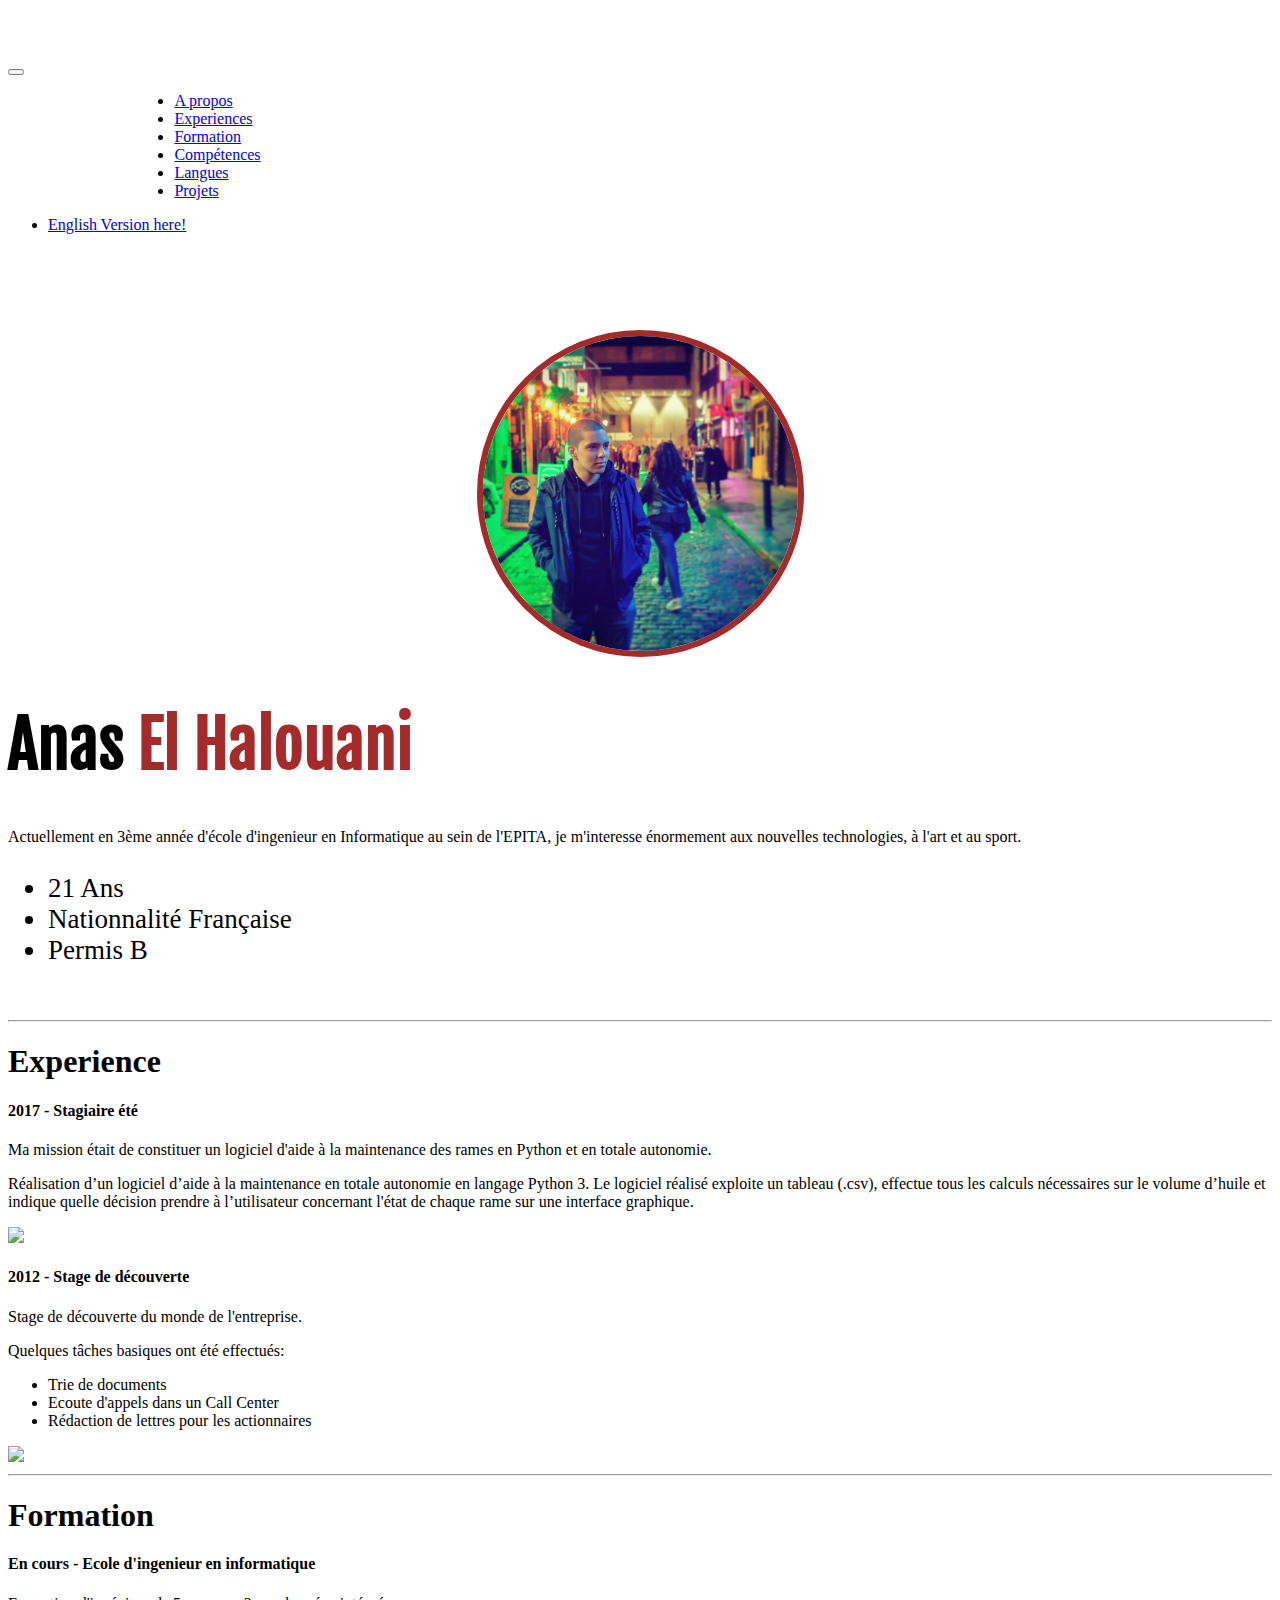
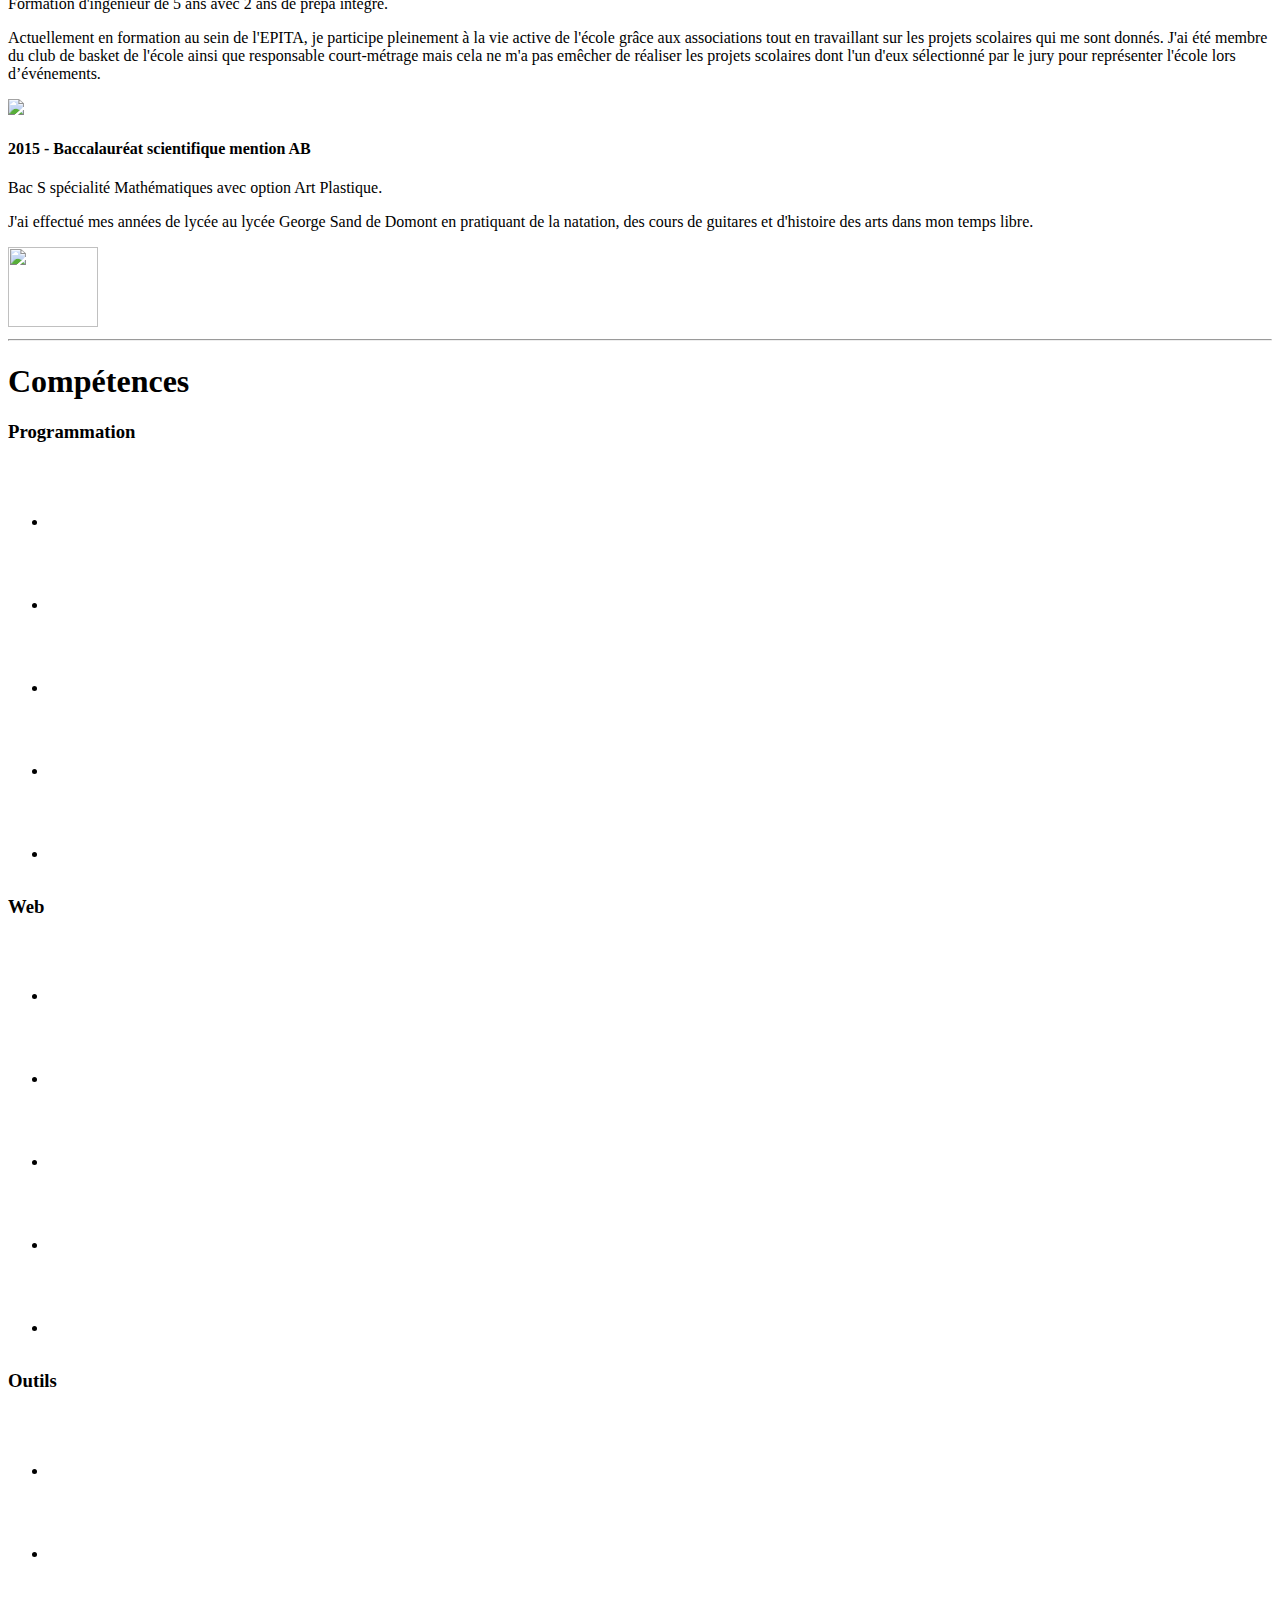
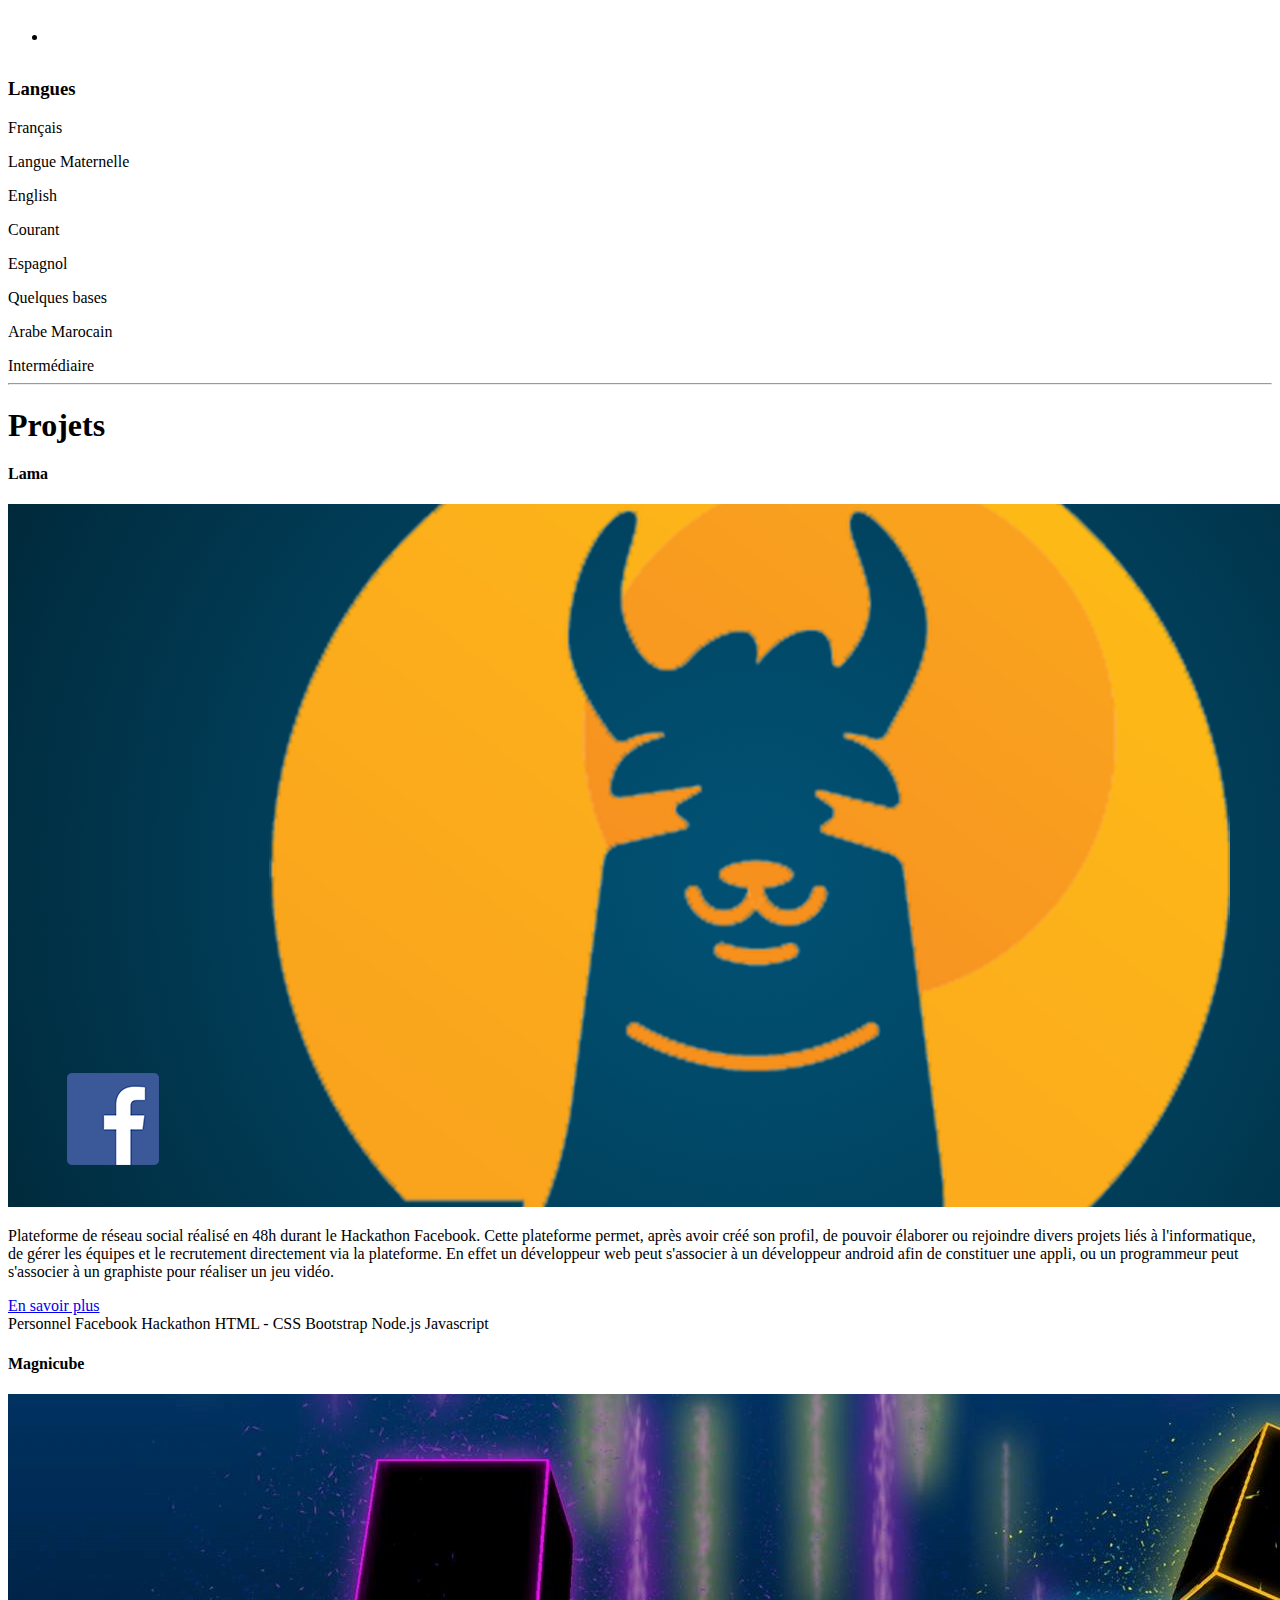
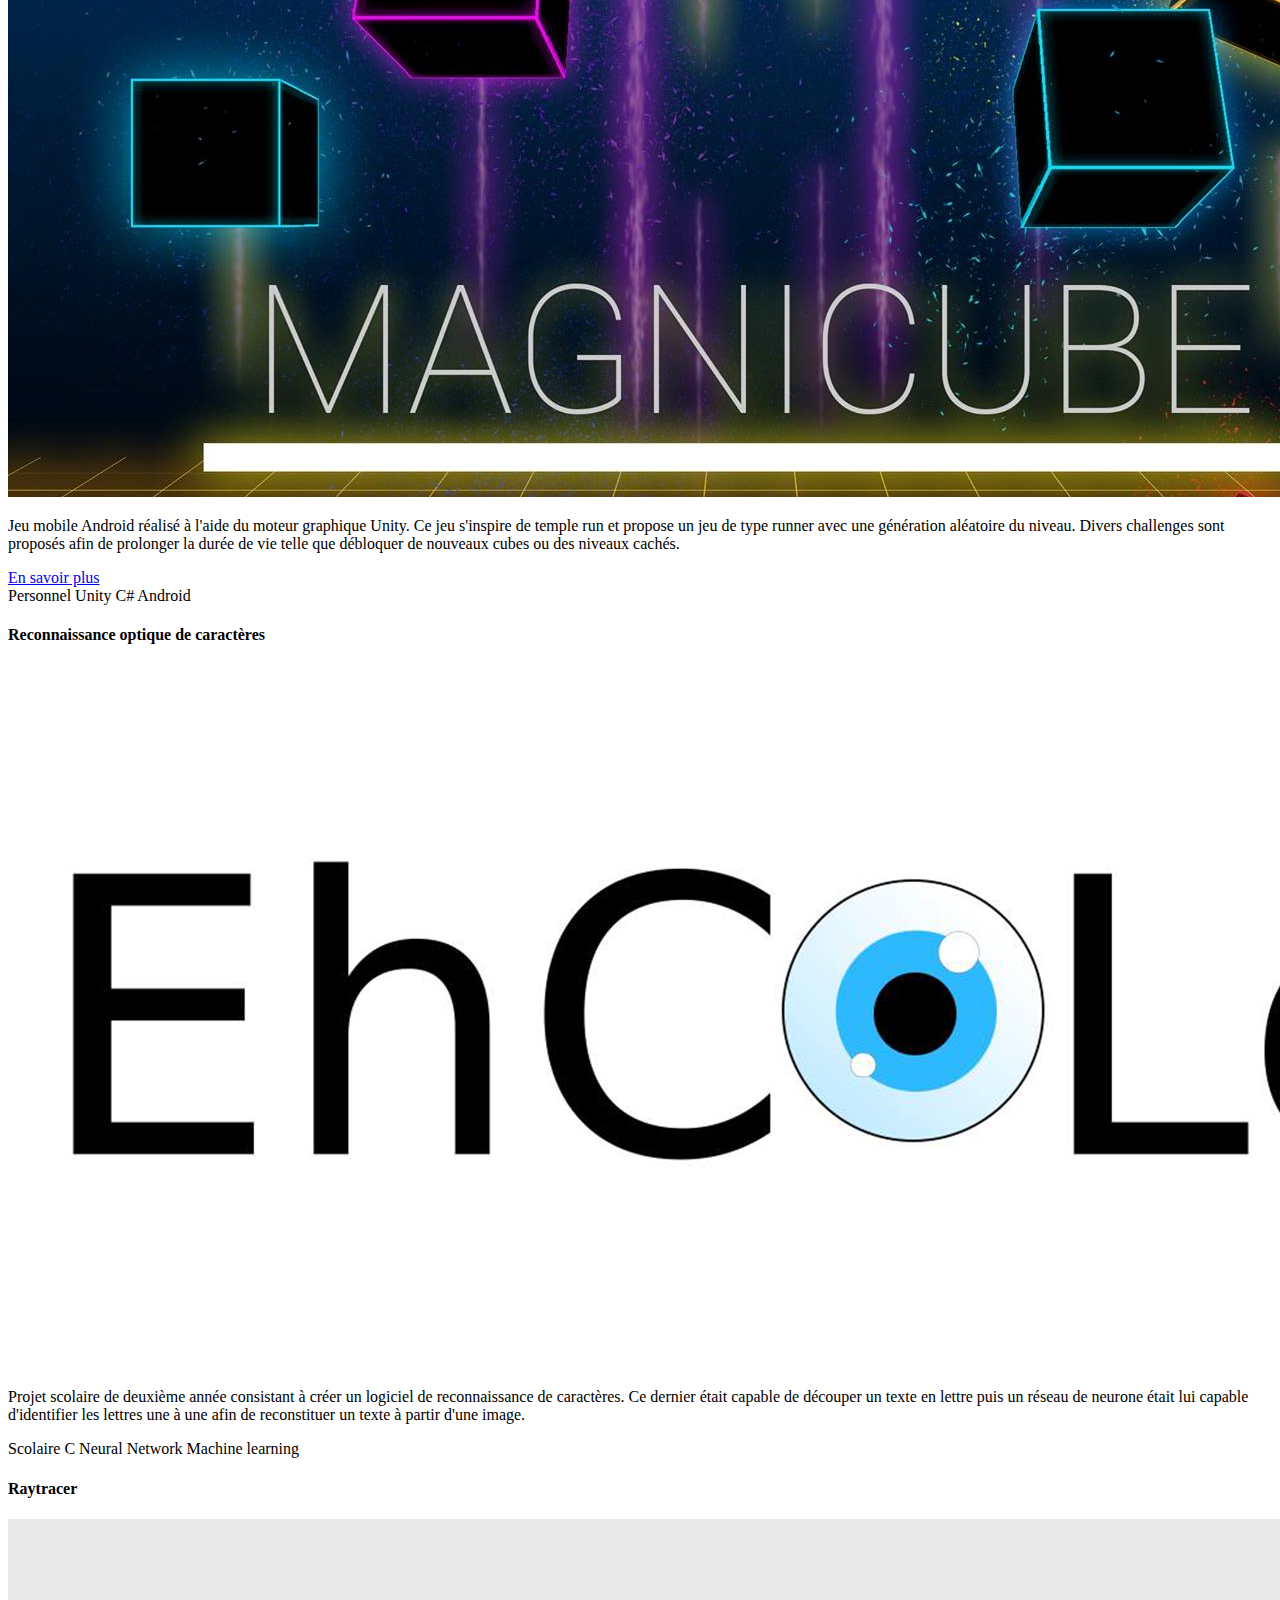
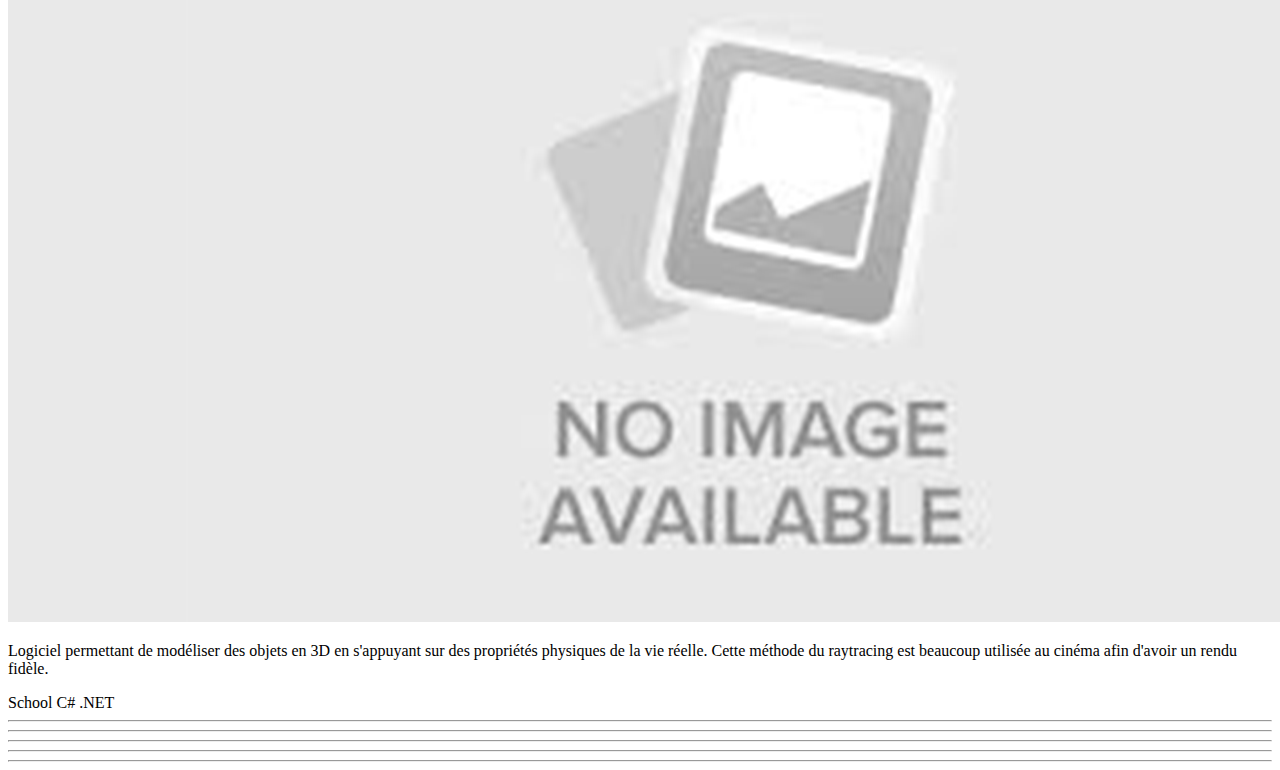
==== fr/index.html @ 6296c1ac "[ALL] Added french and english version bridge" ====
<!DOCTYPE html>
<html lang="fr">

<head>
    <meta charset="UTF-8">
    <title>It's Anas</title>

    <link rel="stylesheet" href="https://stackpath.bootstrapcdn.com/bootstrap/4.1.0/css/bootstrap.min.css" integrity="sha384-9gVQ4dYFwwWSjIDZnLEWnxCjeSWFphJiwGPXr1jddIhOegiu1FwO5qRGvFXOdJZ4"
        crossorigin="anonymous">

    <link rel="stylesheet" href="CSS/style.css">
    <link rel="stylesheet" href="CSS/animate.css">

    <link href="https://fonts.googleapis.com/css?family=Raleway" rel="stylesheet">
    <link href="https://fonts.googleapis.com/css?family=Fjalla+One" rel="stylesheet">
    <link href="https://fonts.googleapis.com/css?family=Roboto" rel="stylesheet">
    <link rel="stylesheet" href="https://use.fontawesome.com/releases/v5.0.10/css/all.css" integrity="sha384-+d0P83n9kaQMCwj8F4RJB66tzIwOKmrdb46+porD/OvrJ+37WqIM7UoBtwHO6Nlg"
        crossorigin="anonymous">

    <link rel="stylesheet" href="https://cdn.rawgit.com/konpa/devicon/df6431e323547add1b4cf45992913f15286456d3/devicon.min.css">

    <meta name="viewport" content="width=device-width, initial-scale=1.0">
</head>


<nav class="navbar navbar-expand-lg navbar-dark bg-dark fixed-top">
    <!-- Navbar content -->

    <!--
    <a class="navbar-brand" href="#">Navbar</a>
-->
    <button class="navbar-toggler" type="button" data-toggle="collapse" data-target="#navbarNavDropdown" aria-controls="navbarNavDropdown"
        aria-expanded="false" aria-label="Toggle navigation">
        <span class="navbar-toggler-icon"></span>
    </button>

    <div class="collapse navbar-collapse navbar-expand-lg  justify-content-center mx-auto order-0" id="navbarNavDropdown">
        <ul class="navbar-nav" style="margin-left:10%">
            <li class="nav-item ">
                <a class="nav-link" href="#about">A propos
                </a>
            </li>
            <li class="nav-item">
                <a class="nav-link" href="#experiences">Experiences</a>
            </li>
            <li class="nav-item">
                <a class="nav-link" href="#formation">Formation</a>
            </li>
            <li class="nav-item">
                <a class="nav-link" href="#skills">Compétences</a>
            </li>
            <li class="nav-item">
                <a class="nav-link" href="#langues">Langues</a>
            </li>
            <li class="nav-item">
                <a class="nav-link" href="#projects">Projets</a>
            </li>
        </ul>
    </div>

    <div>
        <ul class="navbar-nav" id="language">
            <li class="nav-item">
                <a class="nav-link" href="../en/index.html">English Version here!</a>
            </li>
        </ul>
    </div>

</nav>
<div class="progress fixed-top" style="height: 65px; z-index: 2" id="scroll-indication">
    <div class="progress-bar" role="progressbar" style="width: 100%;" aria-valuenow="25" aria-valuemin="0"
        aria-valuemax="100"></div>
</div>

<body class="container-fluid">
    <div class="container" id="about">
        <div class="jumbotron animated bounceInDown" style="margin-top: 15px;">
            <div class="container">
                <div class="row">
                    <div class="col-lg-4" align="center">
                        <img src="Ressources/images/profile-pic.jpg" class="profile-pic img-fluid">
                    </div>
                    <div class="col-lg-8">
                        <div class="container">
                            <h1 class="display-1 big-text">
                                Anas
                                <span style="color:brown">El Halouani</span>
                            </h1>
                        </div>
                        <p class="lead">
                            Actuellement en 3ème année d'école d'ingenieur en Informatique au sein de l'EPITA, je
                            m'interesse énormement aux nouvelles
                            technologies, à l'art et au sport.
                        </p>

                        <ul style="font-size:3vh">
                            <li>
                                21 Ans
                            </li>
                            <li>
                                Nationnalité Française
                            </li>
                            <li>
                                Permis B
                            </li>
                        </ul>
                        <a href="https://www.linkedin.com/in/itsanas/" class="btn btn-dark btn-lg btn-circle" style="margin-right:30px;">
                            <i class="fab fa-linkedin-in fa-3x"></i>
                        </a>
                        <a href="https://github.com/ItsAnas" class="btn btn-dark btn-lg btn-circle">
                            <i class="fab fa-github fa-3x"></i>
                        </a>
                    </div>
                </div>
            </div>
        </div>
    </div>


    <!--
    <!-- HTML HERE
    <div class="container" style="border:2px solid blue;">

        <!-- CONTENT
        <div class="row" style="border:2px solid red;">
            <div class="col-md-8 mb-4 animated bounceInRight">
                <p>Lorem ipsum dolor sit amet, consectetur adipiscing elit. Pellentesque imperdiet sem fermentum nulla sollicitudin,
                    nec mollis mauris porttitor. Vivamus ut elementum justo. Vestibulum tristique mattis nibh, nec dignissim
                    mauris cursus euismod. Aliquam erat volutpat. Nulla sodales erat eu sem euismod dapibus. Etiam vel accumsan
                    orci, molestie venenatis ipsum. Etiam egestas venenatis lacinia. Sed tincidunt quam quam, id rutrum leo
                    tempus in. Nam eu ullamcorper dui. Pellentesque consequat felis eu vehicula tempor. Duis commodo augue
                    et volutpat pulvinar. Proin facilisis ultrices odio, a feugiat nisi dictum et. Nullam et quam ac ligula
                    viverra rutrum ac non metus. Cras semper semper lectus.</p>
            </div>
            <div class="col-md-4 mb-4 animated bounceInLeft">
                <p>Lorem ipsum dolor sit amet, consectetur adipiscing elit. Pellentesque imperdiet sem fermentum nulla sollicitudin,
                    nec mollis mauris porttitor. Vivamus ut elementum justo. Vestibulum tristique mattis nibh, nec dignissim
                    mauris cursus euismod. Aliquam erat volutpat. Nulla sodales erat eu sem euismod dapibus. Etiam vel accumsan
                    orci, molestie venenatis ipsum. Etiam egestas venenatis lacinia. Sed tincidunt quam quam, id rutrum leo
                    tempus in. Nam eu ullamcorper dui. Pellentesque consequat felis eu vehicula tempor. Duis commodo augue
                    et volutpat pulvinar. Proin facilisis ultrices odio, a feugiat nisi dictum et. Nullam et quam ac ligula
                    viverra rutrum ac non metus. Cras semper semper lectus.</p>

            </div>
        </div>
    </div>
-->



    <!-- 
    <div class="container animated bounceInRight">
        <div class="timeline">
            <div class="tcontainer tleft">
                <div class="tcontent">
                    <h2>2017</h2>
                    <p class="lead">Semestre sabbatique consacré à divers projets personnels dont le premier Hackathon Facebook ou encore
                        le semi-Marathon de Paris</p>
                        <button class="btn btn-warning btn-lg btn-circle" data-toggle="tooltip" data-placement="bottom" title="Hooray!" style="margin-right:30px;">
                                <i class="fas circless fa-heart fa-3x" style="color:red;"></i>
                        </button>
                    
                </div>
            </div>
            <div class="tcontainer tright">
                <div class="tcontent">
                    <h2>2018</h2>
                    <p>Lorem ipsum..</p>

                    <button class="btn btn-info btn-lg btn-circle" data-toggle="tooltip" data-placement="bottom" title="Hooray!" style="margin-right:30px;">
                            <i class="fas circless fa-briefcase fa-3x" style="color:purple"></i>
                    </button>
                </div>
            </div>
            <div class="tcontainer tleft">
                <div class="tcontent">
                    <h2>2017</h2>
                    <p>Lorem ipsum..</p>
                    <button class="btn btn-danger btn-lg btn-circle" data-toggle="tooltip" data-placement="bottom" title="Hooray!" style="margin-right:30px;">
                            <i class="fas circless fa-graduation-cap fa-3x" style="color:yellow"></i>
                    </button>
                </div>
            </div>
            <div class="tcontainer tright">
                <div class="tcontent">
                    <h2>2016</h2>
                    <p>Lorem ipsum..</p>
                </div>
            </div>
        </div>
    </div>

    -->

    <hr>

    <div class="container" id="experiences">
        <h1 class="display-3">Experience</h1>
    </div>

    <div class="container">
        <a data-toggle="collapse" data-target="#job1">
            <div class="card shadover">

                <div class="card-body">
                    <h4 class="card-title">2017 - Stagiaire été</h4>
                    <p class="card-text">Ma mission était de constituer un logiciel d'aide à la maintenance des rames
                        en Python et en totale autonomie.</p>
                    <div id="job1" class="collapse">
                        <p>Réalisation d’un logiciel d’aide à la maintenance en totale autonomie en langage Python 3.
                            Le logiciel
                            réalisé exploite un tableau (.csv), effectue tous les calculs nécessaires sur le volume
                            d’huile
                            et indique quelle décision prendre à l’utilisateur concernant l'état de chaque rame sur une
                            interface
                            graphique.
                        </p>
                    </div>
                    <img src="https://www.sncf.com/themes/contrib/sncf_theme/node_modules/sncf-styleguide-reloaded/dist/build/img/logo-sncf.svg?v=1728074379"
                        class="img-fluid logo">
                </div>
            </div>
        </a>
    </div>

    <div class="container">
        <a data-toggle="collapse" data-target="#job">
            <div class="card shadover">
                <div class="card-body">
                    <h4 class="card-title">2012 - Stage de découverte</h4>
                    <p class="card-text">Stage de découverte du monde de l'entreprise.</p>
                    <div id="job" class="collapse">
                        <p>Quelques tâches basiques ont été effectués:
                            <ul>
                                <li>Trie de documents </li>
                                <li>Ecoute d'appels dans un Call Center </li>
                                <li> Rédaction de lettres pour les actionnaires </li>
                            </ul>
                        </p>
                    </div>
                    <img src="https://d1p2aimeyx6kdr.cloudfront.net/wp-content/uploads/2018/02/12201235/BNP-Paribas.jpg"
                        class="img-fluid logo">
                </div>
            </div>
        </a>
    </div>


    <hr>

    <div class="container" id="formation">
        <h1 class="display-3">Formation</h1>
    </div>

    <div class="container">
        <a data-toggle="collapse" data-target="#school1">
            <div class="card shadover">

                <div class="card-body">
                    <h4 class="card-title">En cours - Ecole d'ingenieur en informatique</h4>
                    <p class="card-text">Formation d'ingénieur de 5 ans avec 2 ans de prépa intégré.</p>
                    <div id="school1" class="collapse">
                        <p>Actuellement en formation au sein de l'EPITA, je participe pleinement à la vie active de
                            l'école
                            grâce aux associations tout en travaillant sur les projets scolaires qui me sont donnés.
                            J'ai
                            été membre du club de basket de l'école ainsi que responsable court-métrage mais cela ne
                            m'a
                            pas emêcher de réaliser les projets scolaires dont l'un d'eux sélectionné par le jury pour
                            représenter
                            l'école lors d’événements.
                        </p>
                    </div>
                    <img src="http://blogs.ionis-group.com/epita/media/epita_nouveau_logo_identite_visuelle_innovation_ecole_informatique_30ans_01.jpg"
                        class="img-fluid logo">
                </div>
            </div>
        </a>
    </div>

    <div class="container">
        <a data-toggle="collapse" data-target="#school">
            <div class="card shadover">

                <div class="card-body">
                    <h4 class="card-title">2015 - Baccalauréat scientifique mention AB</h4>
                    <p class="card-text">Bac S spécialité Mathématiques avec option Art Plastique.</p>
                    <div id="school" class="collapse">
                        <p>J'ai effectué mes années de lycée au lycée George Sand de Domont en pratiquant de la
                            natation, des
                            cours de guitares et d'histoire des arts dans mon temps libre.</p>
                    </div>
                    <img src="https://pbs.twimg.com/profile_images/468457654491172864/mwqAYWGs_400x400.png" class="img-fluid logo"
                        style="height: 80px;">
                </div>
            </div>
        </a>
    </div>

    <hr>
    <div class="container" id="skills">
        <h1 class="display-3">Compétences</h1>
    </div>


    <div class="container">
        <h3>Programmation</h1>
            <ul class="list-inline">
                <li class="list-inline-item" data-toggle="tooltip" data-placement="top" title="C">
                    <i class="devicon-c-plain skill"></i>

                </li>
                <li class="list-inline-item" data-toggle="tooltip" data-placement="top" title="C#">
                    <i class="devicon-csharp-plain skill"></i>
                </li>
                <li class="list-inline-item" data-toggle="tooltip" data-placement="top" title="Java">
                    <i class="devicon-java-plain skill"></i>
                </li>
                <li class="list-inline-item" data-toggle="tooltip" data-placement="top" title="Android">
                    <i class="devicon-android-plain skill"></i>
                </li>
                <li class="list-inline-item" data-toggle="tooltip" data-placement="top" title="Python">
                    <i class="devicon-python-plain skill"></i>
                </li>

            </ul>

    </div>

    <div class="container">
        <h3>Web</h1>
            <ul class="list-inline">
                <li class="list-inline-item" data-toggle="tooltip" data-placement="top" title="HTML5">
                    <i class="devicon-html5-plain skill"></i>
                </li>
                <li class="list-inline-item" data-toggle="tooltip" data-placement="top" title="CSS3">
                    <i class="devicon-css3-plain skill"></i>
                </li>

                <li class="list-inline-item" data-toggle="tooltip" data-placement="top" title="bootstrap">
                    <i class="devicon-bootstrap-plain skill"></i>
                </li>
                <li class="list-inline-item" data-toggle="tooltip" data-placement="top" title="Javascript">
                    <i class="devicon-javascript-plain skill"></i>
                </li>
                <li class="list-inline-item" data-toggle="tooltip" data-placement="top" title="Jquery">
                    <i class="devicon-jquery-plain skill"></i>
                </li>

            </ul>
    </div>
    <div class="container">
        <h3>Outils</h1>
            <ul class="list-inline">
                <li class="list-inline-item" data-toggle="tooltip" data-placement="top" title="Git">
                    <i class="devicon-git-plain skill"></i>
                </li>
                <li class="list-inline-item" data-toggle="tooltip" data-placement="top" title="Inkscape">
                    <i class="devicon-inkscape-plain skill"></i>
                </li>

                <li class="list-inline-item" data-toggle="tooltip" data-placement="top" title="Photoshop">
                    <i class="devicon-photoshop-plain skill"></i>
                </li>
            </ul>
    </div>

    <div class="container" id="langues">
        <h3>Langues</h3>


        <div class="row" style="margin-top:10px">
            <div class="col-lg-1">
                <p class="lead">Français</p>
            </div>
            <div class="col-lg-11">
                <div class="progress" style="margin-top: 5px">
                    <div class="progress-bar" role="progressbar" style="width: 100%;">Langue Maternelle</div>
                </div>
            </div>

            <div class="col-lg-1">
                <p class="lead">English</p>
            </div>
            <div class="col-lg-11">
                <div class="progress" style="margin-top: 5px">
                    <div class="progress-bar bg-success" role="progressbar" style="width: 90%;">Courant</div>
                </div>
            </div>

            <div class="col-lg-1">
                <p class="lead">Espagnol</p>
            </div>
            <div class="col-lg-11">
                <div class="progress" style="margin-top: 5px">
                    <div class="progress-bar bg-warning" role="progressbar" style="width: 30%;">Quelques bases</div>
                </div>
            </div>

            <div class="col-lg-1">
                <p class="lead">Arabe Marocain</p>
            </div>
            <div class="col-lg-11">
                <div class="progress" style="margin-top: 5px">
                    <div class="progress-bar bg-danger" role="progressbar" style="width: 60%;">Intermédiaire</div>
                </div>
            </div>

        </div>

    </div>
    <hr>

    <div class="container" id="projects">
        <h1 class="display-3">Projets</h1>
    </div>

    <div class="container">
        <div class="row">
            <div class="col-lg-6" style="margin-top:10px">
                <div class="card cardover">
                    <div class="card-body">
                        <h4 class="card-title">Lama</h4>
                        <img class="card-img-top" src="Ressources/images/llama rectangle.png" alt="Card image">
                        <p class="card-text">Plateforme de réseau social réalisé en 48h durant le Hackathon Facebook.
                            Cette plateforme permet,
                            après avoir créé son profil, de pouvoir élaborer ou rejoindre divers projets liés à
                            l'informatique,
                            de gérer les équipes et le recrutement directement via la plateforme. En effet un
                            développeur
                            web peut s'associer à un développeur android afin de constituer une appli, ou un
                            programmeur
                            peut s'associer à un graphiste pour réaliser un jeu vidéo.</p>
                        <a href="https://www.youtube.com/watch?v=f6HA2vgRBv0" class="btn btn-primary">En savoir plus</a>
                    </div>
                    <div class="card-footer">
                        <span class="badge badge-warning">Personnel</span>
                        <span class="badge badge-info">
                            <i class="fab fa-facebook-square"></i> Facebook Hackathon</span>
                        <span class="badge badge-info">HTML - CSS</span>
                        <span class="badge badge-info">Bootstrap</span>
                        <span class="badge badge-info">Node.js</span>
                        <span class="badge badge-info">Javascript</span>
                    </div>
                </div>
            </div>
            <div class="col-lg-6" style="margin-top:10px">
                <div class="card cardover">
                    <div class="card-body">
                        <h4 class="card-title">Magnicube</h4>
                        <img class="card-img-top" src="Ressources/images/magnicube.jpg" alt="Card image">
                        <p class="card-text">Jeu mobile Android réalisé à l'aide du moteur graphique Unity. Ce jeu
                            s'inspire de temple run et
                            propose un jeu de type runner avec une génération aléatoire du niveau. Divers challenges
                            sont
                            proposés afin de prolonger la durée de vie telle que débloquer de nouveaux cubes ou des
                            niveaux
                            cachés.</p>
                        <a href="https://play.google.com/store/apps/details?id=com.anasnhaili.magnicube&hl=fr" class="btn btn-primary">En
                            savoir plus</a>
                    </div>
                    <div class="card-footer">
                        <span class="badge badge-warning">Personnel</span>
                        <span class="badge badge-info">Unity</span>
                        <span class="badge badge-info">C#</span>
                        <span class="badge badge-info">Android</span>
                    </div>
                </div>
            </div>
            <div class="col-lg-6" style="margin-top:10px">
                <div class="card cardover">
                    <div class="card-body">
                        <h4 class="card-title">Reconnaissance optique de caractères</h4>
                        <img class="card-img-top" src="Ressources/images/ocr.png" alt="Card image">
                        <p class="card-text">Projet scolaire de deuxième année consistant à créer un logiciel de
                            reconnaissance de caractères.
                            Ce dernier était capable de découper un texte en lettre puis un réseau de neurone était lui
                            capable
                            d'identifier les lettres une à une afin de reconstituer un texte à partir d'une image.
                        </p>
                    </div>
                    <div class="card-footer">
                        <span class="badge badge-warning">Scolaire</span>
                        <span class="badge badge-info">C</span>
                        <span class="badge badge-info">Neural Network</span>
                        <span class="badge badge-info">Machine learning</span>

                    </div>
                </div>
            </div>
            <div class="col-lg-6" style="margin-top:10px">
                <div class="card cardover">
                    <div class="card-body">
                        <h4 class="card-title">Raytracer</h4>
                        <img class="card-img-top" src="Ressources/images/no image.png" alt="Card image">
                        <p class="card-text">Logiciel permettant de modéliser des objets en 3D en s'appuyant sur des
                            propriétés physiques de la
                            vie réelle. Cette méthode du raytracing est beaucoup utilisée au cinéma afin d'avoir un
                            rendu
                            fidèle.
                        </p>
                    </div>
                    <div class="card-footer">
                        <span class="badge badge-warning">School</span>
                        <span class="badge badge-info">C#</span>
                        <span class="badge badge-info">.NET</span>
                    </div>
                </div>
            </div>
        </div>


        <hr>
        <hr>
        <hr>
        <hr>
        <hr>


        <!-- JS HERE -->

        <script src="https://code.jquery.com/jquery-3.3.1.slim.min.js" integrity="sha384-q8i/X+965DzO0rT7abK41JStQIAqVgRVzpbzo5smXKp4YfRvH+8abtTE1Pi6jizo"
            crossorigin="anonymous"></script>
        <script src="https://cdnjs.cloudflare.com/ajax/libs/popper.js/1.14.0/umd/popper.min.js" integrity="sha384-cs/chFZiN24E4KMATLdqdvsezGxaGsi4hLGOzlXwp5UZB1LY//20VyM2taTB4QvJ"
            crossorigin="anonymous"></script>
        <script src="https://stackpath.bootstrapcdn.com/bootstrap/4.1.0/js/bootstrap.min.js" integrity="sha384-uefMccjFJAIv6A+rW+L4AHf99KvxDjWSu1z9VI8SKNVmz4sk7buKt/6v9KI65qnm"
            crossorigin="anonymous"></script>


        <!-- When our mouse pass over a tooltip button-->
        <script>
            $(document).ready(function () {
                $('[data-toggle="tooltip"]').tooltip();
            });
        </script>

        <script>
            // When the user scrolls the page, execute myFunction 

            document.getElementById("scroll-indication").style.width = "0%";
            window.onscroll = function () { myFunction() };

            function myFunction() {
                var winScroll = document.body.scrollTop || document.documentElement.scrollTop;
                var height = document.documentElement.scrollHeight - document.documentElement.clientHeight;
                var scrolled = (winScroll / height) * 100;
                document.getElementById("scroll-indication").style.width = scrolled + "%";
            }
        </script>
</body>
---- fr/CSS/style.css ----
body { padding-top: 50px; }


@media screen and (max-width: 768px) {

}




h1{
    word-wrap: break-word;
    -webkit-hyphens: auto;
    -moz-hyphens: auto;
    -ms-hyphens: auto;
    -o-hyphens: auto;
    hyphens: auto;
}


.btn-circle {
    width: 60px;
    height: 60px;
    padding: 11px 0px;
    border-radius: 50%;
    text-align: center;
    font-size: 12px;
    line-height: 1.42857;
}

.red-text {
    color: brown;
}

.containon {
    width: 100%;
    padding: 0 7%;
    display: table;
    max-width: none;
    height: 95vh;  
}

section {
    width: 100%;
    padding: 0 7%;
    display: table;
    max-width: none;
    height: 95vh;       
  }

  .section—first {
    width: 100%;
    padding: 0 7%;
    display: table;
    max-width: none;
    height: 90vh;  
}

a:hover {
  cursor:pointer;
 }

.shadover:hover {
  box-shadow: 0 0 20px rgba(33,33,33,.2);
  cursor: pointer;
}

.cardover:hover{
  box-shadow: 0 0 20px rgba(33,33,33,.2);
}

.logo {
  width: 10vh;
}

.skill {
  font-size: 8vh;
  color: grey;
}

.skill:hover {
  color:brown;
}

.profile-pic {
    border-radius: 50%;
    width: 35vh;
    height: auto;
    border: 6px solid brown;
}

.big-text {
    font-family: 'Fjalla One', sans-serif;
    font-weight: bolder;
    font-size: 5vw;
}

.important-text {
    font-weight: bold;
    text-transform: uppercase;
}

.strong-text {
    color: #3C3C40;;
}

.light-text {
    color: #C2C2C2;
}

/*------------------------------------ Timeline -------------------------------*/

  
  /* The actual timeline (the vertical ruler) */
  .timeline {
    position: relative;
    max-width: 1200px;
    margin: 0 auto;
    
  }
  
  /* The actual timeline (the vertical ruler) */
  .timeline::after {
    content: '';
    position: absolute;
    width: 6px;
    background-color: lightcoral;
    top: 0;
    bottom: 0;
    left: 50%;
    margin-left: -3px;

    box-shadow: 5px 10px 18px #888888;
  }

  circless {
    display: inline-block;
    border-radius: 60px;
    box-shadow: 0px 0px 2px #888;
    padding: 0.5em 0.6em;
  }
  
  /* Container around content */
  .tcontainer {
    padding: 10px 40px;
    position: relative;
    background-color: inherit;
    width: 50%;

  }
  
  /* The circles on the timeline */
  .tcontainer::after {
    content: '';
    position: absolute;
    width: 25px;
    height: 25px;
    right: -12px;
    background-color:red;
    border: 4px solid grey;
    top: 15px;
    border-radius: 50%;
    z-index: 1;
  }
  
  /* Place the container to the left */
  .tleft {
    left: 0%;
  }
  
  /* Place the container to the right */
  .tright {
    left: 50%;
  }
  
  /* Add arrows to the left container (pointing right) */
  .tleft::before {
    content: " ";
    height: 0;
    position: absolute;
    top: 22px;
    width: 0;
    z-index: 1;
    right: 30px;
    border: medium solid red;
    border-width: 10px 0 10px 10px;
    border-color: transparent transparent transparent grey;
  }
  
  /* Add arrows to the right container (pointing left) */
  .tright::before {
    content: " ";
    height: 0;
    position: absolute;
    top: 22px;
    width: 0;
    z-index: 1;
    left: 30px;
    border: medium solid black;
    border-width: 10px 10px 10px 0;
    border-color: transparent grey transparent transparent;
  }
  
  /* Fix the circle for containers on the right side */
  .tright::after {
    left: -12px;
  }
  
  /* The actual content */
  .tcontent {
    padding: 20px 30px;
    background-color: white;
    position: relative;
    border-radius: 6px;
    border: 1px solid whitesmoke;
    box-shadow: 5px 10px 18px #888888;
  }
  
  /* Media queries - Responsive timeline on screens less than 600px wide */
  @media screen and (max-width: 600px) {
  /* Place the timelime to the left */
    .timeline::after {
      left: 31px;
    }
  
  /* Full-width containers */
    .tcontainer {
      width: 100%;
      padding-left: 70px;
      padding-right: 25px;
    }
  
  /* Make sure that all arrows are pointing leftwards */
  .tcontainer::before {
    left: 60px;
    border-width: 10px 10px 10px 0;
    border-color: transparent grey transparent transparent;
    
  }
  
  /* Make sure all circles are at the same spot */
    .tleft::after, .tright::after {
      left: 15px;
    }
  
  /* Make all right containers behave like the left ones */
    .tright {
      left: 0%;
    }
  }
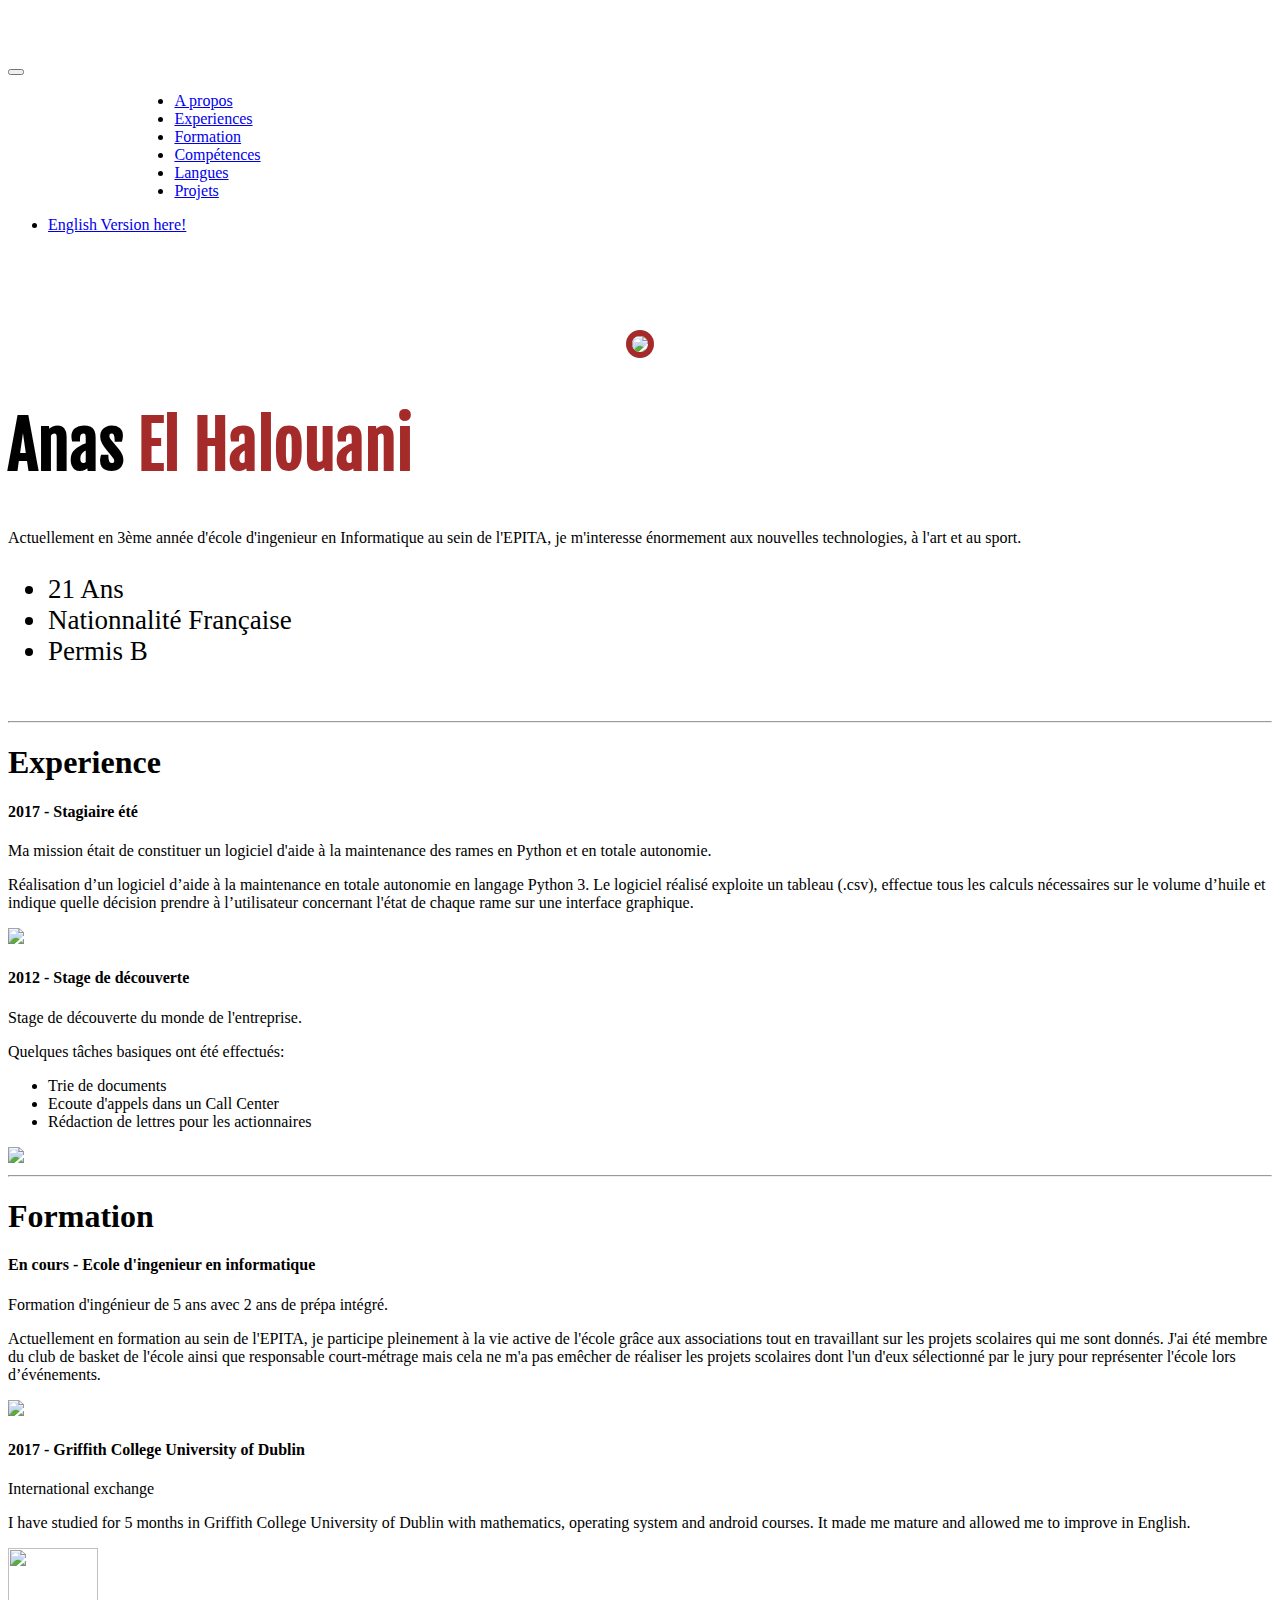
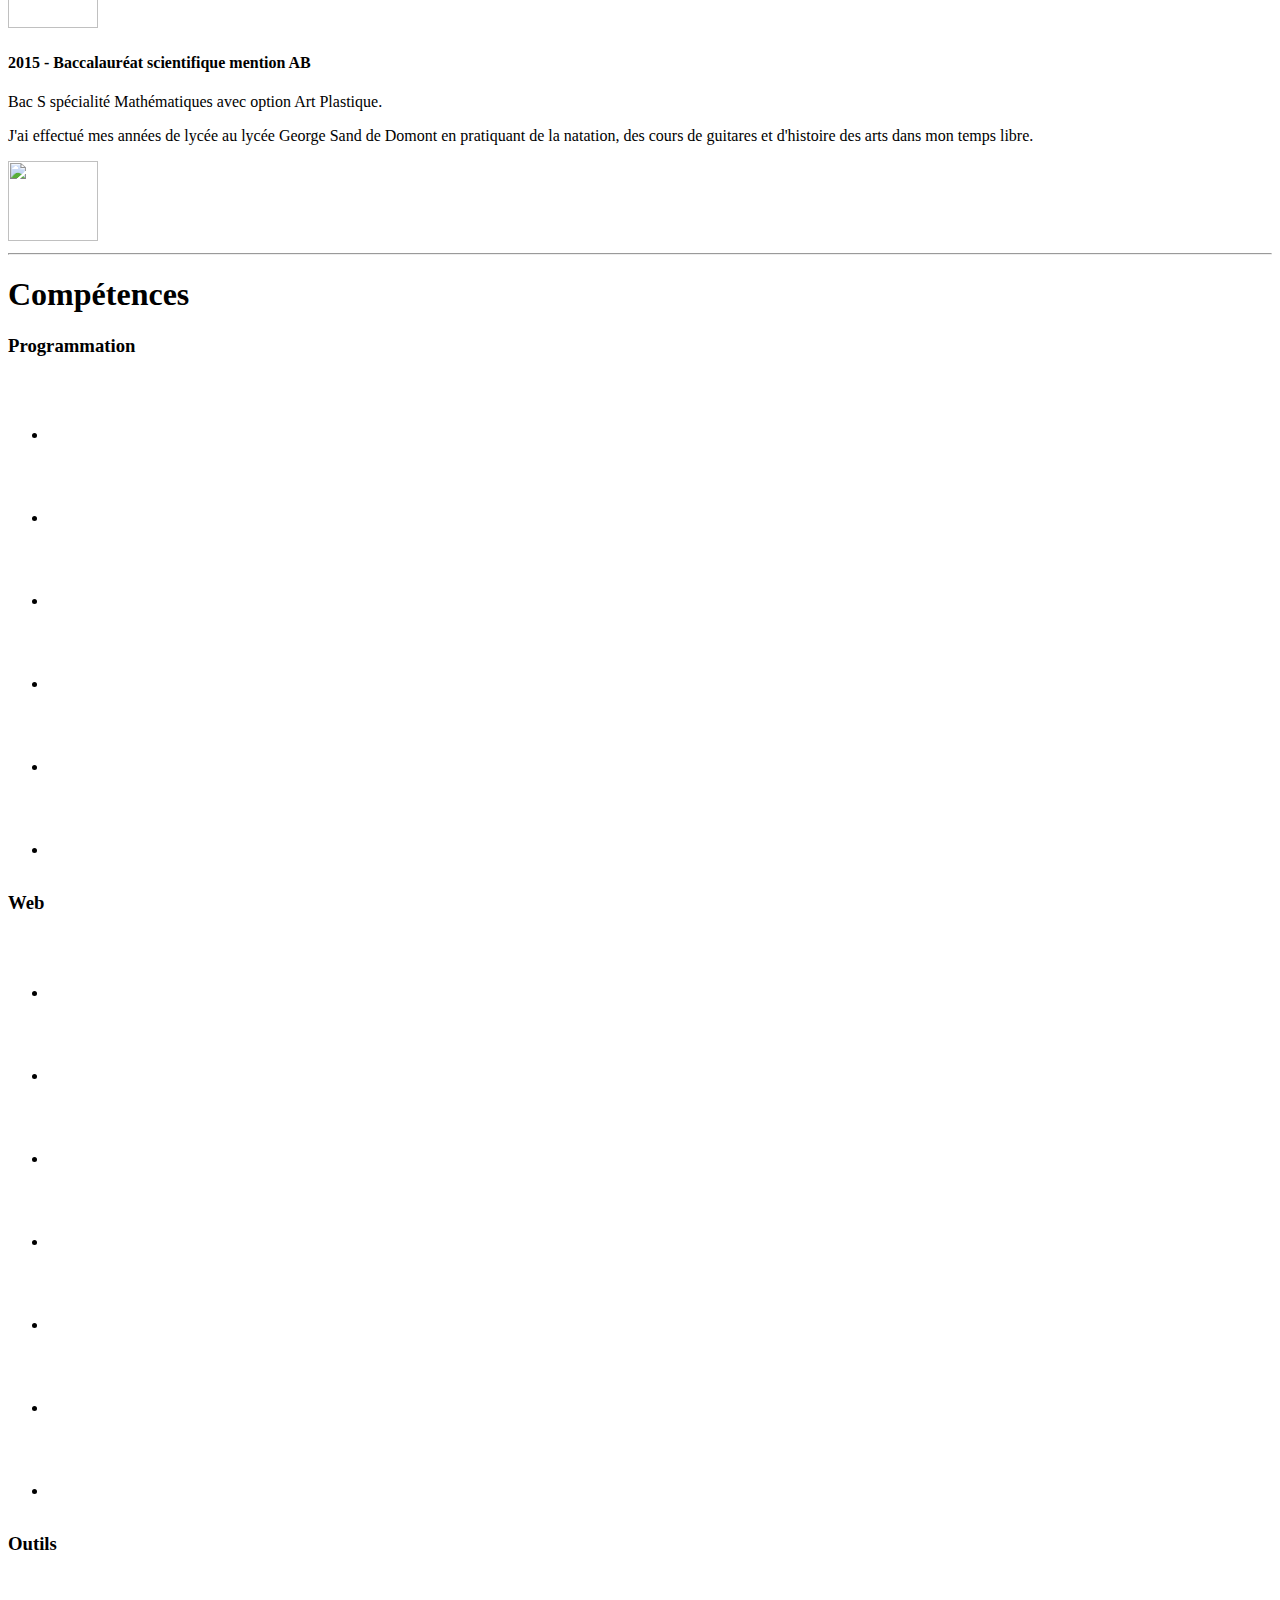
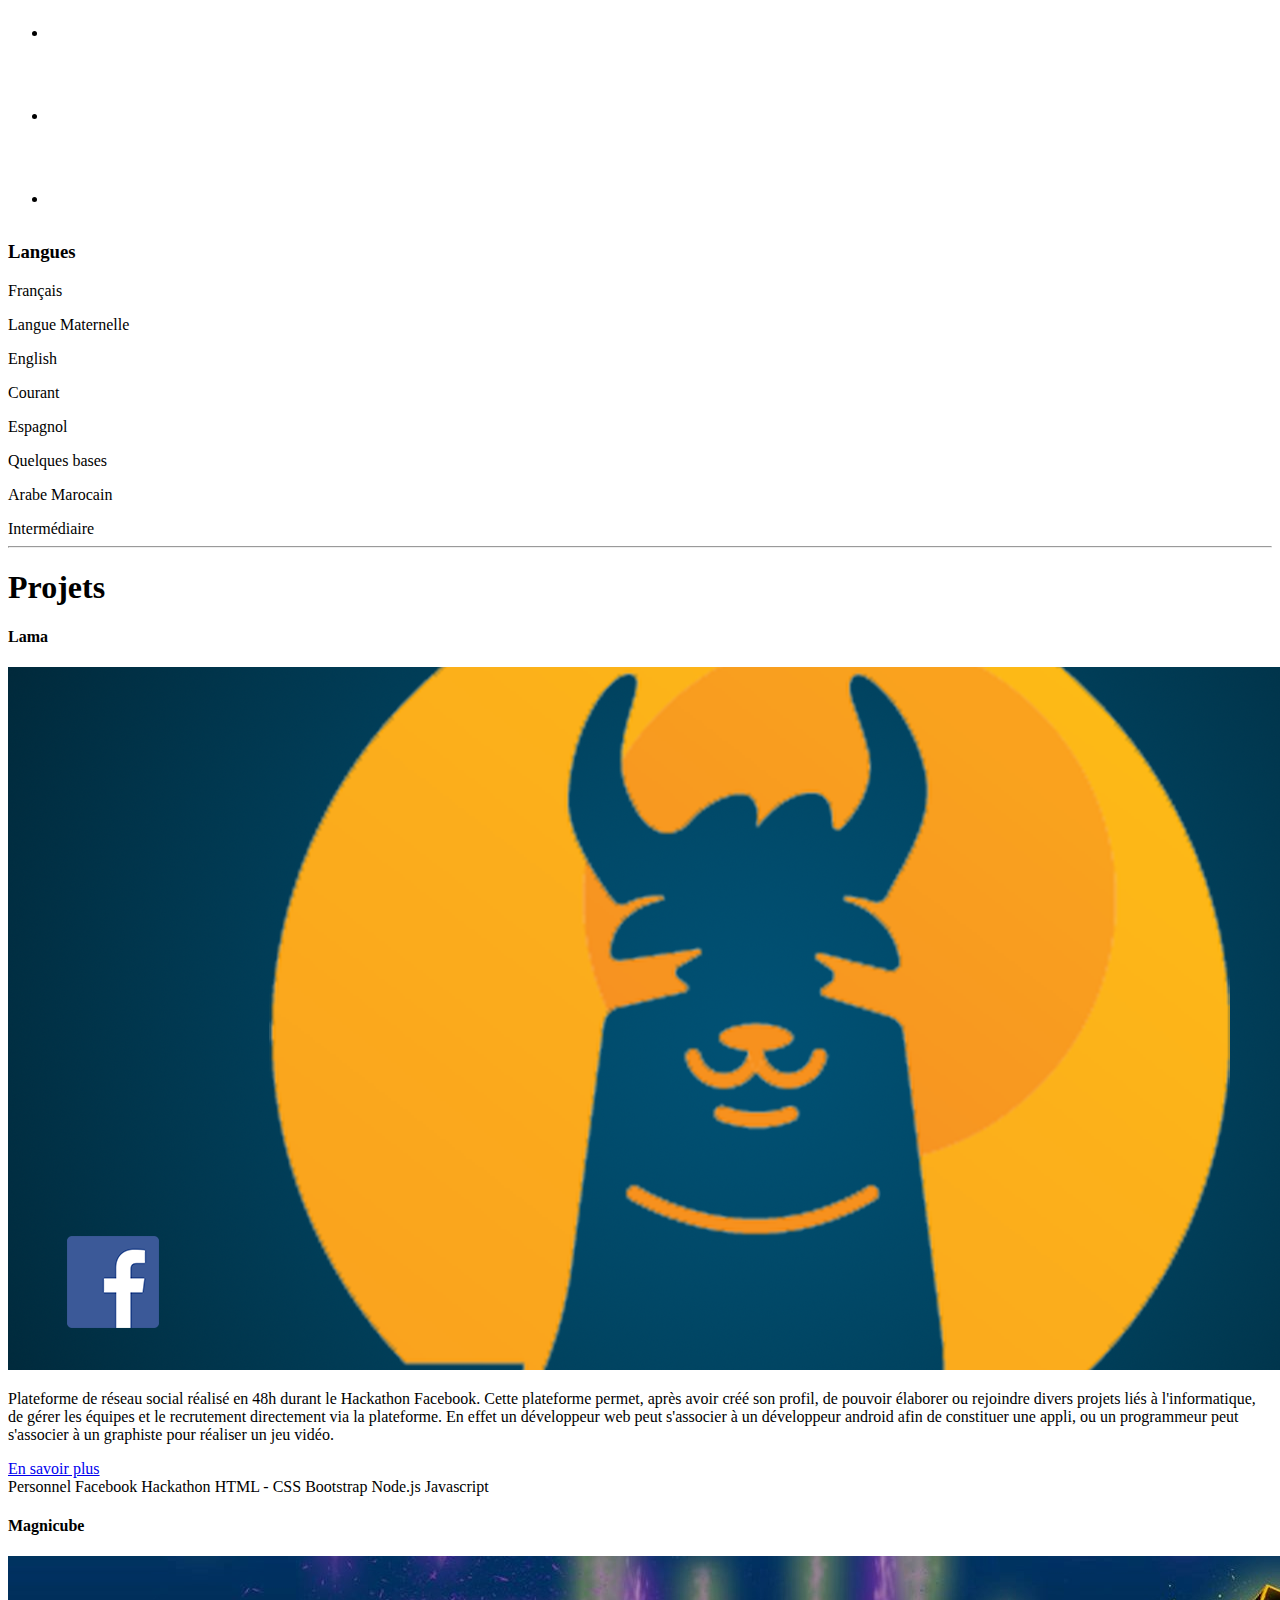
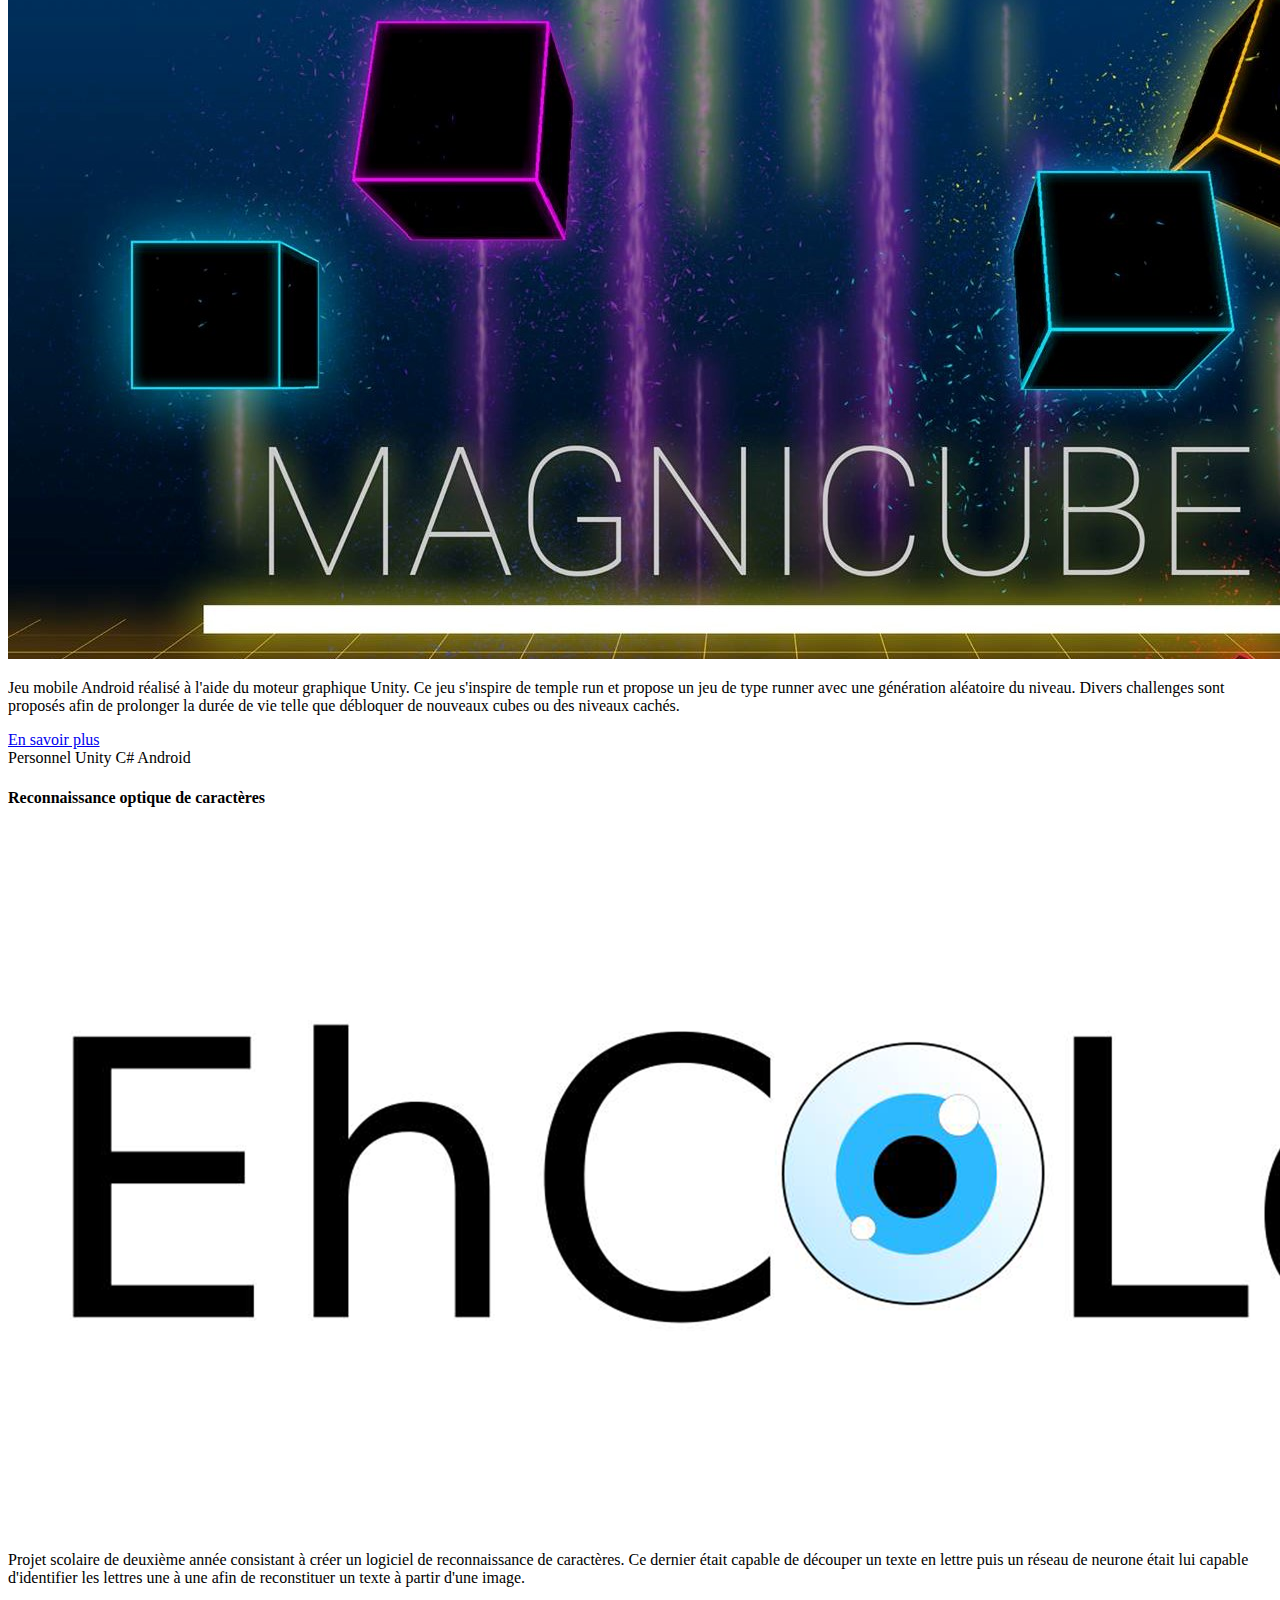
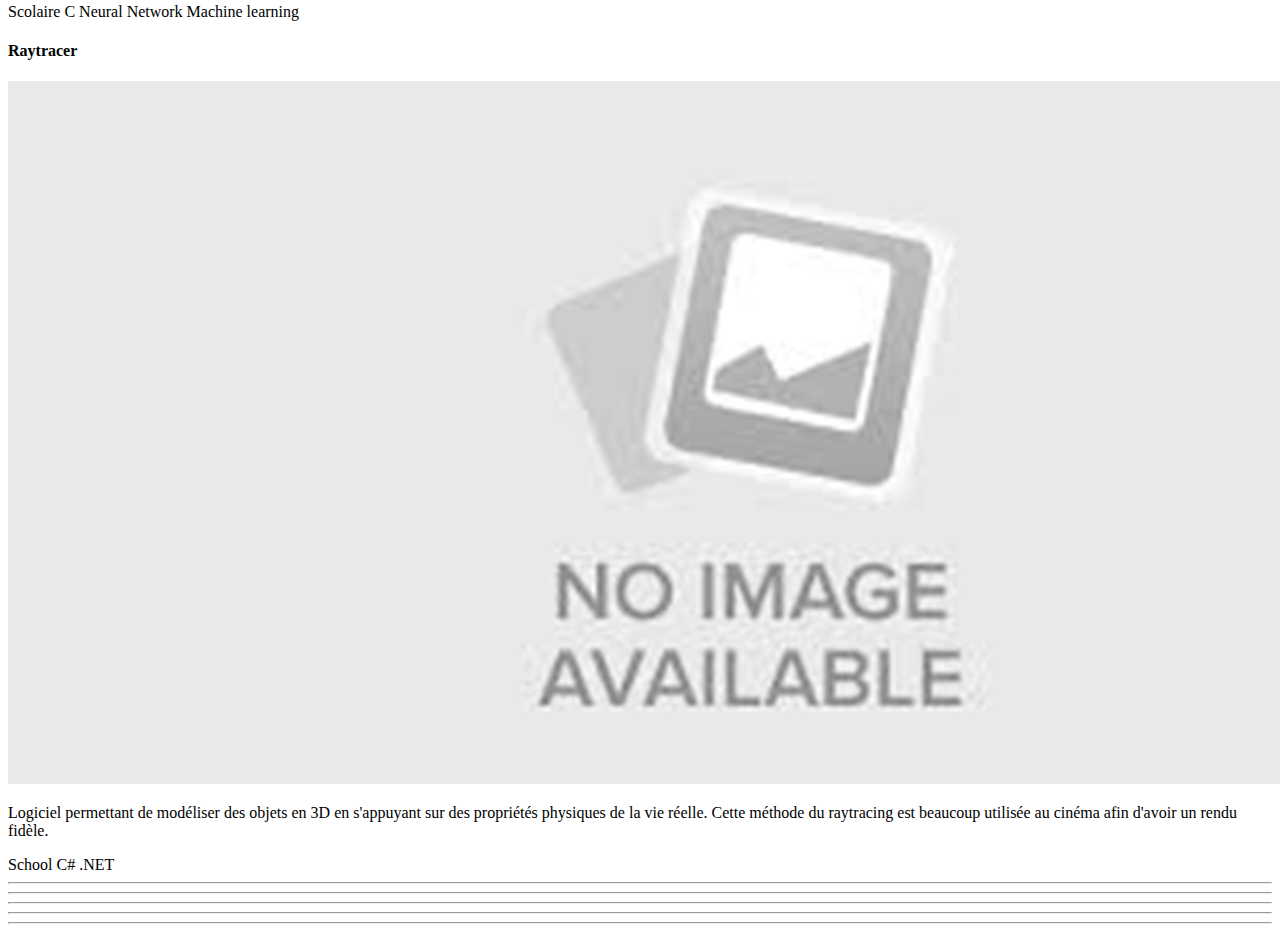
==== commit dab605ef: "[FR] Added some skills, changed profile pic and added griffith college" ====
--- a/fr/index.html
+++ b/fr/index.html
@@ -24,11 +24,7 @@
 
 
 <nav class="navbar navbar-expand-lg navbar-dark bg-dark fixed-top">
-    <!-- Navbar content -->
-
-    <!--
-    <a class="navbar-brand" href="#">Navbar</a>
--->
+
     <button class="navbar-toggler" type="button" data-toggle="collapse" data-target="#navbarNavDropdown" aria-controls="navbarNavDropdown"
         aria-expanded="false" aria-label="Toggle navigation">
         <span class="navbar-toggler-icon"></span>
@@ -78,7 +74,7 @@
             <div class="container">
                 <div class="row">
                     <div class="col-lg-4" align="center">
-                        <img src="Ressources/images/profile-pic.jpg" class="profile-pic img-fluid">
+                        <img src="https://avatars1.githubusercontent.com/u/16744743?s=460&v=4" class="profile-pic img-fluid">
                     </div>
                     <div class="col-lg-8">
                         <div class="container">
@@ -279,6 +275,25 @@
     </div>
 
     <div class="container">
+            <a data-toggle="collapse" data-target="#schoogriffith">
+                <div class="card shadover">
+    
+                    <div class="card-body">
+                        <h4 class="card-title">2017 - Griffith College University of Dublin </h4>
+                        <p class="card-text">International exchange</p>
+                        <div id="schoogriffith" class="collapse">
+                            <p>I have studied for 5 months in Griffith College University of Dublin with mathematics,
+                                operating system and android courses.
+                                It made me mature and allowed me to improve in English.
+                        </div>
+                        <img src="https://3tkh0x1zl0mb1ta92c2mrvv2-wpengine.netdna-ssl.com/wp-content/uploads/2016/03/Griffith_College_Ireland_logo.jpg"
+                            class="img-fluid logo" style="height: 80px;">
+                    </div>
+                </div>
+            </a>
+    </div>
+
+    <div class="container">
         <a data-toggle="collapse" data-target="#school">
             <div class="card shadover">
 
@@ -308,7 +323,9 @@
             <ul class="list-inline">
                 <li class="list-inline-item" data-toggle="tooltip" data-placement="top" title="C">
                     <i class="devicon-c-plain skill"></i>
-
+                </li>
+                <li class="list-inline-item" data-toggle="tooltip" data-placement="top" title="C++">
+                        <i class="devicon-cplusplus-plain skill"></i>
                 </li>
                 <li class="list-inline-item" data-toggle="tooltip" data-placement="top" title="C#">
                     <i class="devicon-csharp-plain skill"></i>
@@ -336,9 +353,15 @@
                 <li class="list-inline-item" data-toggle="tooltip" data-placement="top" title="CSS3">
                     <i class="devicon-css3-plain skill"></i>
                 </li>
+                <li class="list-inline-item" data-toggle="tooltip" data-placement="top" title="Django">
+                        <i class="devicon-django-plain skill"></i>
+                    </li>
 
                 <li class="list-inline-item" data-toggle="tooltip" data-placement="top" title="bootstrap">
                     <i class="devicon-bootstrap-plain skill"></i>
+                </li>
+                <li class="list-inline-item" data-toggle="tooltip" data-placement="top" title="postgresql">
+                        <i class="devicon-postgresql-plain skill"></i>
                 </li>
                 <li class="list-inline-item" data-toggle="tooltip" data-placement="top" title="Javascript">
                     <i class="devicon-javascript-plain skill"></i>
